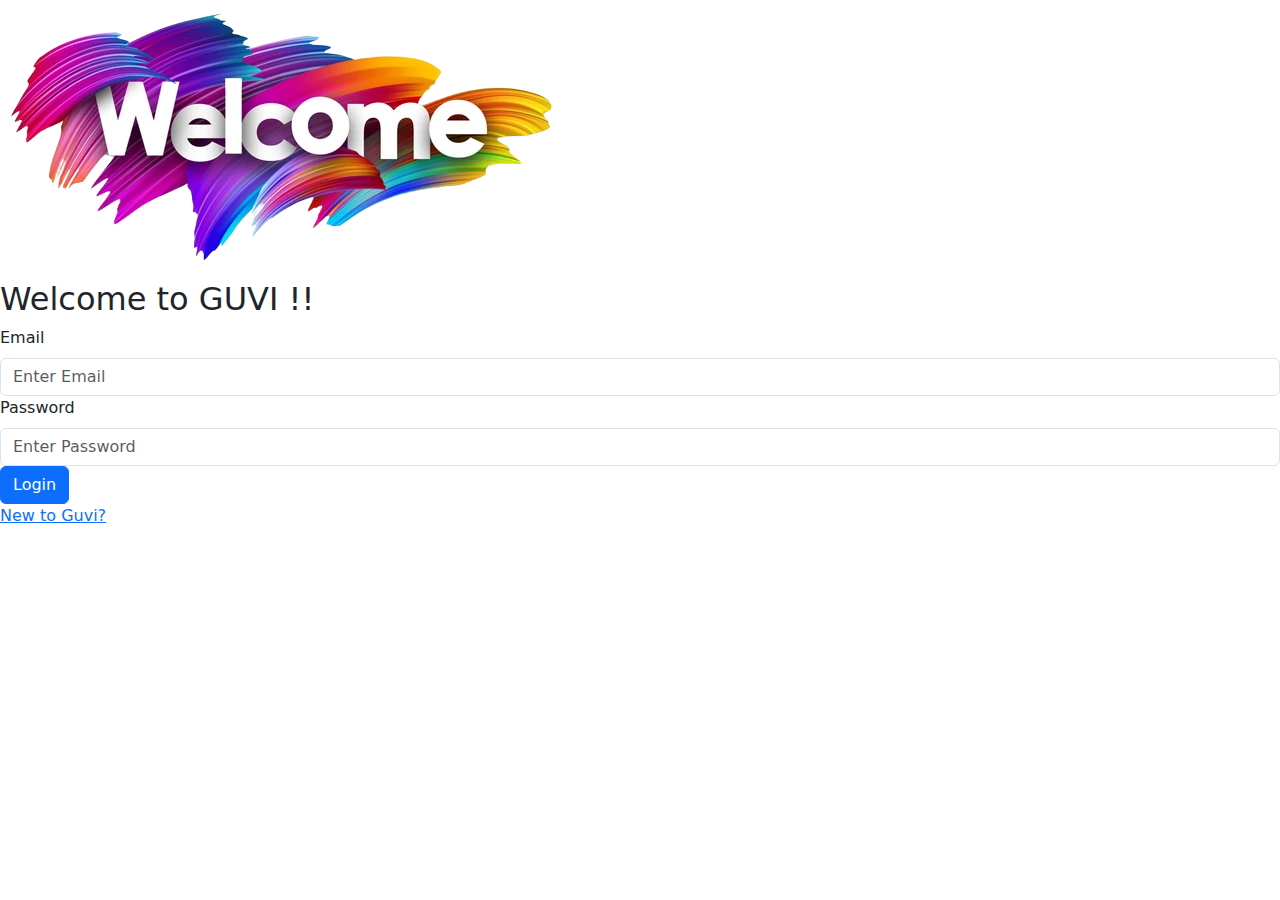
==== login.html @ cd1c181e "Add files via upload" ====
<!DOCTYPE html>
<html>
<head>
	<meta charset="utf-8">
	<meta name="viewport" content="width=device-width, initial-scale=1">
	<title>GUVI</title>
	<link rel="icon" href="./assets/logo.png" type="image/x-icon">


	<!-- CSS LINK FILE -->
	<link rel="stylesheet" type="text/css" href="./css./styles.css">


	<!-- CSS BOOTSTRAP CDN-->
	<link rel="stylesheet" type="text/css" href="https://cdn.jsdelivr.net/npm/bootstrap@5.3.0-alpha2/dist/css/bootstrap.min.css">

	<!-- JS BOOTSTRAP CDN -->
	<link rel="stylesheet" type="text/css" href="https://cdn.jsdelivr.net/npm/bootstrap@5.3.0-alpha2/dist/js/bootstrap.bundle.min.js">


</head>
<body class="body">


<section class="welcome">
	<div class="img">
		<img src="./assets/welcome.png" class="fix">
	</div>
	<div class="content" id="contenteh">
		<h2>Welcome to <span>GUVI !!</span></h2>

		<form action="./php/login.php" method="post" id="logins">
			<div class="forms">
				<label class="form-label">Email</label>
				<input class="form-control" name="email" id="emailId" type="email" placeholder="Enter Email">
			</div>
			<div class="forms">
				<label class="form-label">Password</label>
				<input class="form-control" name="password" id="password" type="password" placeholder="Enter Password">
			</div>
			<button class="btn btn-primary">Login</button>
		</form>
		<a href="register.html"><p>New to <span>Guvi</span>?</p></a>
	</div>
</section>






	<!-- JS LINK FILE -->
	<script src="https://code.jquery.com/jquery-3.6.0.min.js"></script>
	<script src="./js/login.js"></script>

	
	<!-- CDN LINKS -->
	<script src="https://cdn.jsdelivr.net/npm/@popperjs/core@2.11.6/dist/umd/popper.min.js" integrity="sha384-oBqDVmMz9ATKxIep9tiCxS/Z9fNfEXiDAYTujMAeBAsjFuCZSmKbSSUnQlmh/jp3" crossorigin="anonymous"></script>
	<script src="https://cdn.jsdelivr.net/npm/bootstrap@5.3.0-alpha2/dist/js/bootstrap.min.js" integrity="sha384-heAjqF+bCxXpCWLa6Zhcp4fu20XoNIA98ecBC1YkdXhszjoejr5y9Q77hIrv8R9i" crossorigin="anonymous"></script>

</body>
</html>
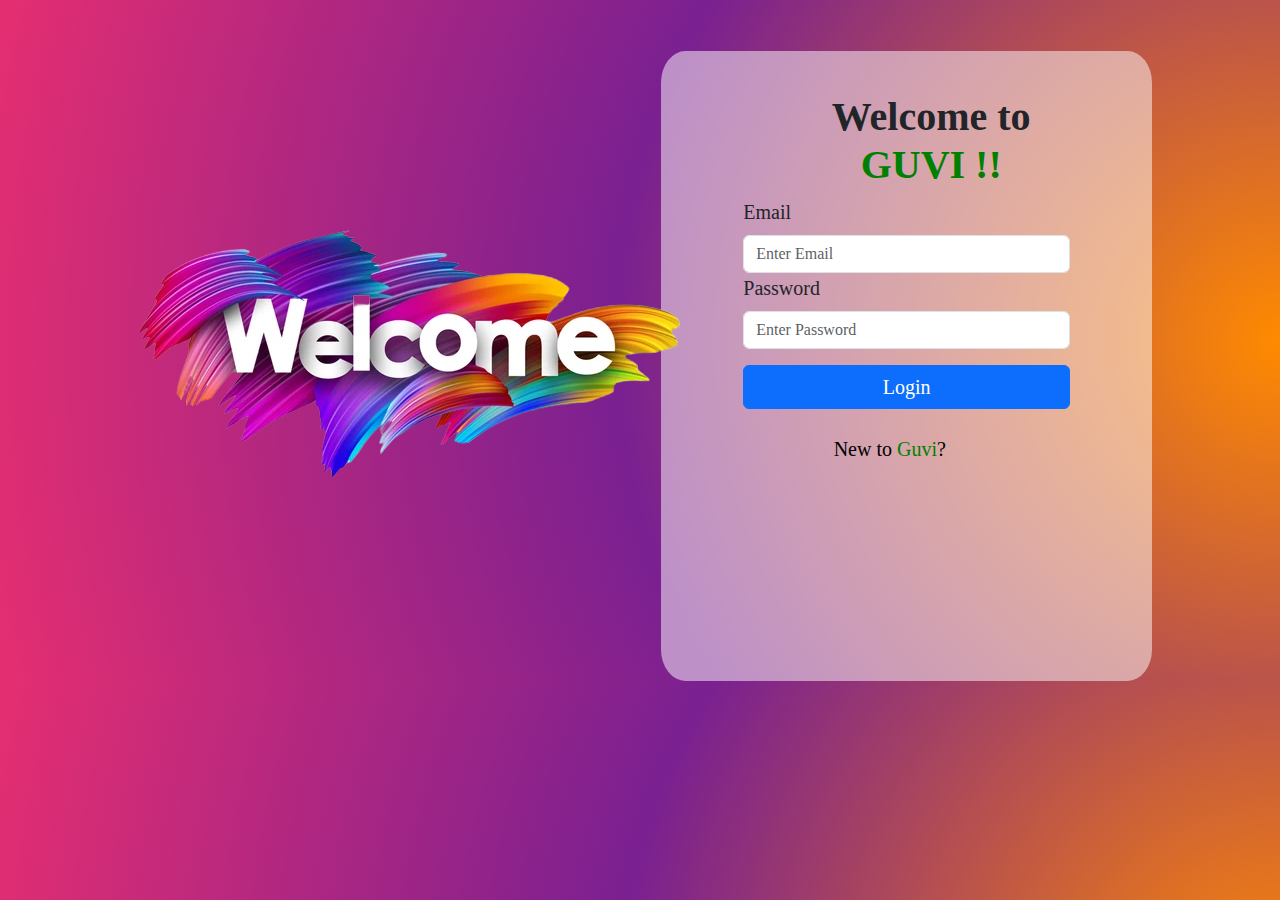
==== commit 292680d6: "Update login.html" ====
--- a/login.html
+++ b/login.html
@@ -8,7 +8,7 @@
 
 
 	<!-- CSS LINK FILE -->
-	<link rel="stylesheet" type="text/css" href="./css./styles.css">
+	<link rel="stylesheet" type="text/css" href="./css/styles.css">
 
 
 	<!-- CSS BOOTSTRAP CDN-->
@@ -59,4 +59,4 @@
 	<script src="https://cdn.jsdelivr.net/npm/bootstrap@5.3.0-alpha2/dist/js/bootstrap.min.js" integrity="sha384-heAjqF+bCxXpCWLa6Zhcp4fu20XoNIA98ecBC1YkdXhszjoejr5y9Q77hIrv8R9i" crossorigin="anonymous"></script>
 
 </body>
-</html>+</html>
--- a/css/styles.css
+++ b/css/styles.css
@@ -0,0 +1,641 @@
+*{
+	font-family: Times New Roman;
+}
+
+
+/*NAVBAR STARTS*/
+
+nav, main_body{
+	width: 100%;
+	position: sticky !important;
+	left: 0;
+	top: 0;
+	box-shadow: 0px 7px 8px rgba(0, 0, 0, 0.5);
+	z-index: 10;
+}
+
+
+.navbar-brand{
+	font-weight: 800;
+}
+
+
+.nav-link{
+	color: white !important;
+	border-bottom: 1px solid white transparent;
+}
+
+.nav-link:hover{
+	border-bottom: 1px solid white;
+}
+
+.navbar-search{
+	justify-content: center;
+	align-items: center;
+}
+
+.logo{
+	padding-left: 5px;
+	padding-right: 5px;
+	height: 50px;
+	width: 50px;
+	align-items: center;
+}
+
+
+.nav-item a{
+	margin-left: 10px;
+	margin-right: 10px;
+	font-size: 20px;
+}
+
+
+#login{
+	color: green !important;
+	background: white;
+	border-radius: 5px;
+	padding-left: 10px;
+	padding-right: 10px;
+	margin-left: 10px;
+	margin-right: 10px;
+}
+
+#signup{
+	color: white;
+	background: green;
+	border-radius: 5px;
+	padding-left: 10px;
+	padding-right: 10px;
+	margin-left: 10px;
+	margin-right: 10px;
+}
+
+
+/*NAVBAR FINISHED*/
+
+
+span{
+	color: green;
+}
+.home{
+	text-align: center;
+	padding:20px;
+	background: #e1dede;
+}
+
+
+
+/*-----------------*/
+#carouselExample{
+	margin-top: 1px;
+}
+
+/*INFO CARD VIEW*/
+
+.about{
+	position: relative;
+	width: 100%;
+	display: flex;
+	justify-content: center;
+	align-items: center;
+	padding-left: 10%;
+	padding-right: 10%;
+	background: #e1dede;
+}
+.about p{
+	font-size: 20px;
+	text-align: justify;
+	padding: 25px;
+}
+.about h2{
+	text-align: center;
+}
+
+.about .img{
+	position: relative;
+	min-width: 40%;
+	width: 40%;
+	min-height: 400px;
+}
+
+
+/*===============================*/
+.form-label{
+	font-size: 20px;
+}
+.form-control{
+	font-size: 20px;
+}
+.content button{
+	font-size: 20px;
+}
+
+
+
+  .content::-webkit-scrollbar {
+    width: 0px;
+  }
+  .content::-webkit-scrollbar-track {
+    background:transparent;
+  }
+  .content::-webkit-scrollbar-thumb {
+    background: transparent;
+  }
+
+/*================================*/
+
+
+
+/* ================================== */
+#texts{
+	margin-bottom: -7%;
+}
+
+
+.courses{
+	display: flex;
+	justify-content: center;
+	align-items: center;
+	min-height: 100vh;
+	background: #eaeaea;
+}
+.course_content{
+	width: 100%;
+	display: flex;
+	flex-wrap: wrap;
+}
+
+.course_separate{
+	margin-left: 40px;
+	margin-right: 40px;
+}
+
+.course_separate p{
+	font-size: 20px;
+}
+
+.details h3{
+	font-weight: 400;
+}
+
+
+.box{
+	position: relative;
+	width: 300px;
+	height: 400px;
+}
+
+.box img{
+	position: absolute;
+	top: 0;
+	left: 0;
+	width: 100%;
+	height: 100%;
+	object-fit: cover;
+	transition: 0.5s;
+}
+
+.box:hover img{
+	opacity: 0.5 ;
+}
+.box .details{
+	text-align: center;
+	position: absolute;
+	width: 100%;
+	height: 50px;
+	bottom: 0px;
+	background: #fff;
+	transition: 0.5s;
+	overflow: hidden;
+	padding:10px;
+	box-sizing: border-box;
+}
+.box:hover .details{
+	width: 100%;
+	height: 100%;
+	bottom: 0;
+	left: 0;
+}
+
+.box .details h2{
+	font-size: 25px;
+}
+
+.box .details p{
+	margin: 10px 0 0 ;
+	padding: 0;
+	opacity: 0;
+	transition: 0.5s;
+	text-align: justify;
+}
+.box:hover .details p{
+	opacity: 1;
+	transition-delay: 0.5s;
+}
+
+/*===============================*/
+
+/*=======FOOTER===============*/
+.container_footer{
+	width: 100%;
+	padding: 30px;
+	margin: auto;
+}
+.footer ul{
+	list-style: none;
+}
+.footer{
+	background-color: #24262b;
+	padding: 70x 0;
+}
+.row_footer{
+	display: flex;
+	flex-wrap: wrap;
+}
+.footer_col{
+	width: 20%;
+	padding: 0 15px;
+}
+
+.footer_col h4{
+	font-size: 23px;
+	color: #fff;
+	text-transform: capitalize;
+	margin-top: 10px;
+	margin-bottom: 30px;
+	font-weight: 400;
+	position: relative;
+}
+
+.footer_col h4::before{
+	contain: ' ';
+	position: absolute;
+	left: 0;
+	background: #e91e63;
+	width: 50px;
+}
+.footer_col ul li:not(:last-child){
+	margin-bottom: 10px;
+}
+.footer_col ul li a{
+	font-size: 18px;
+	text-transform: capitalize;
+	color: #fff;
+	text-decoration: none;
+	color: #bbbbbb;
+	display: block;
+	transition: all 0.3s ease;
+}
+.footer_col ul li a:hover{
+	color: #fff;
+	padding-left: 10px;
+}
+
+
+
+
+
+
+
+
+
+
+
+
+
+
+/*==============LOGIN PAGE==============*/
+.welcome{
+	position: relative;
+	width: 100%;
+	height: 96%;
+	margin-top: 4%;
+	display: flex;
+	justify-content: center;
+	align-items: center;
+	padding-left: 10%;
+	padding-right: 10%;
+}
+.welcome p{
+	font-size: 20px;
+	text-align: justify;
+	margin-left: 20%;
+	padding: 25px;
+}
+.welcome h2{
+	margin-left: 15%;
+	margin-top: -50%;
+	text-align: center;
+}
+
+.welcome .img{
+	position: relative;
+	margin-top: 10%;
+	min-width: 30%;
+	min-height: 400px;
+}
+.welcome .content h2{
+	font-size: 40px;
+	font-weight: 800;
+}
+
+
+/* .welcome .content{
+	margin-top: 10%;
+} */
+
+#contenteh{
+	background: #fff;
+	padding-top: 20%;
+	padding-left: 8%;
+	padding-right: 8%;
+	border-radius: 5%;
+	overflow-y: auto;
+	height: 70vh;
+	background: rgb(255, 255, 255, 0.5);
+	background-repeat: no-repeat;
+	background-position: center;
+}
+
+/* .content{
+	/* flex: 1;
+	overflow-y: auto;
+	padding-top: 17%;
+	padding-left: 10%;
+	padding-right: 10%;
+	padding-bottom: 5%;
+	height: 90vh;
+	background: rgb(255, 255, 255, 0.5);
+	background-repeat: no-repeat;
+	background-position: center;
+} */
+
+#contentuh{
+	background: #fff;
+	padding: 5%;
+	border-radius: 5%;
+	overflow-y: auto;
+	padding-top: 17%;
+	padding-left: 10%;
+	padding-right: 10%;
+	padding-bottom: 5%;
+	height: 90vh;
+	background: rgb(255, 255, 255, 0.5);
+	background-repeat: no-repeat;
+	background-position: center;
+}
+
+#content{
+	height: 65% !important;
+}
+section a{
+	text-decoration: none;
+	color: black;
+	text-align: left;
+}
+
+
+/*=======================*/
+
+
+/*=======================*/
+.body{
+	background: radial-gradient(#ff8a00, #e52e71);
+	background-image: radial-gradient(circle at right, #ff8a00, rgb(122, 32, 145), #e52e71);
+}
+button{
+	min-width: 100%;
+	border-radius: 4%;
+}
+.btn{
+	margin-top:5%;
+}
+
+
+/*==================================*/
+.sections{
+	width: 80%;
+	margin: 50px auto;
+}
+
+.sections ul{
+	width: 100%;
+	display: flex;
+	justify-content: center;
+	margin-top: 10px;
+}
+.sections ul li{
+	list-style: none;
+	font-size: 20px;
+	border-radius: 5%;
+	border: 1px solid black;
+	background-color: ghostwhite;
+	padding: 10px 20px;
+	margin:0 10px;
+}
+
+.sections ul li.active{
+	background-color: green;
+}
+
+.courses_offered{
+	width: 100%;
+	padding: 0 10px;
+	box-sizing: border-box;
+	display: flex;
+	justify-content: space-between;
+	flex-wrap: wrap;
+}
+
+.courses_offered{
+	display: flex;
+	flex-wrap: wrap;
+	width: 100%;
+	justify-content: center;
+	align-items: center;
+	margin: 50px 0;
+}
+.courses_offered img{
+	width: 200px;
+	height: 200px;
+	text-align: center;
+	padding: 3%;
+	margin: 0 auto;
+	display: block;
+	/* border: 2px solid black; */
+}
+
+.content_main{
+	width: 20%;
+	height: 350px;
+	margin: 15px;
+	box-sizing: border-box;
+	float: left;
+	text-align: center;
+	border-radius: 30px;
+	cursor: pointer;
+/*	border: 2px solid black;*/
+	padding-top: 10px;
+	box-shadow: 0 14px 28px rgba(0, 0, 0, 0.4), 0 10px 10px rgba(0, 0, 0, 0.5);
+	transition: 0.5s;
+	background: white;
+}
+
+.content_main:hover{
+	box-shadow: 0 3px 6px rgba(44, 253, 25, 0.432), 0 3px 6px rgba(0, 255, 76, 0.3);
+	transform: translateY(3px, -10px);
+}
+
+
+.courses_offered h6{
+	font-size: 28px;
+	text-align: center;
+	color: black;
+	margin: 0;
+}
+.courses_offered h1{
+	color: white;
+	font-size: 50px;
+}
+
+.content_main button{
+	text-align: center;
+	font-size: 24px;
+	color: white;
+	width: 100%;
+	padding: 15px;
+	border: 0;
+	outline: none;
+	cursor: pointer;
+	margin-top: 5px;
+	border-bottom-right-radius: 29px;
+	border-bottom-left-radius: 29px;
+}
+
+.buy{
+	background: #2183a2;
+}
+
+
+#navbarSupportedContent ul li{
+	font-size: 20px;
+}
+
+/*=============================================*/
+.bg{
+	background-color: green;
+	width: 90%;
+	margin-left: 5%;
+	margin-right: 5%;
+	padding: 1%;
+	border-radius: 10px;
+}
+.containers{
+	display: flex;
+}
+
+
+
+
+
+/* ========================== */
+.main_body{
+	background: radial-gradient(#ff8a00, #e52e71);
+	background-image: radial-gradient(circle at right, #ff8a00, rgb(122, 32, 145), #e52e71);
+}
+
+
+.sections{
+	background: rgb(255, 255, 255, 0.5);
+	background-repeat: no-repeat;
+	background-position: center;
+	padding: 5%;
+	border-radius: 5%;
+}
+
+
+
+
+
+
+
+/* ==========PROFILE PAGE ================= */
+
+#userdata{
+	margin: 10px;
+	border-radius: 5%;
+	padding: 5%;
+	margin-right: 5%;
+	background: rgb(255, 255, 255, 0.5);
+	background-repeat: no-repeat;
+	background-position: center;
+}
+#editdata{
+	margin: 10px;
+	border-radius: 5%;
+	text-align: left;
+	padding: 5%;
+	margin-left: 5%;
+	background: rgb(255, 255, 255, 0.5);
+	background-repeat: no-repeat;
+	background-position: center;
+}
+
+#userdata img{
+	height: 180px;
+	width: 180px;
+}
+
+#insertData{
+	margin-top: 5%;
+}
+.container button{
+	width: 100%;
+	padding: 2%;
+	background-color: rgb(24, 97, 231);
+	color: white;
+}
+
+
+
+
+
+
+
+
+
+
+
+
+
+/*==========RESPONSIVE============*/
+@media(max-width:750px){
+	.about{
+		flex-direction: column;
+	}
+	.about img{
+		height: 250px;
+		width: 250px;
+		justify-content: center;
+		align-content: center;
+	}
+	.courses{
+		flex-direction: column;
+		margin-top: 5%;
+	}
+	.course_separate{
+		margin-top: 3%;
+
+	}
+	.welcome{
+		flex-direction: column;
+	}
+	.welcome .content{
+		margin-top: 10%;
+	}
+
+}
+
+
+
+/*===========================*/
